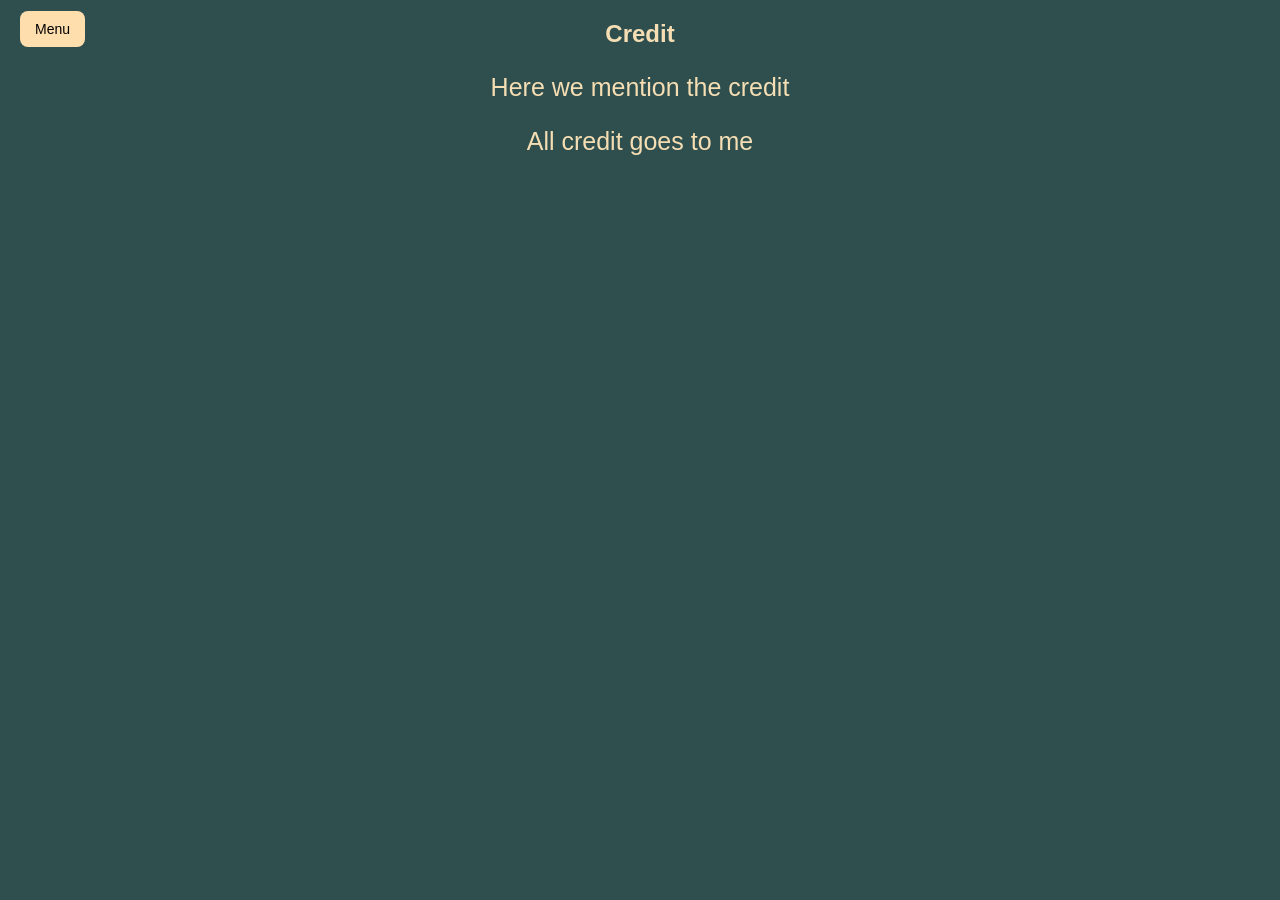
==== credit.html @ 22b6dfe8 "Initial commit" ====
<!DOCTYPE html>
<html lang="en">

<head>
	<meta charset="UTF-8">
	<meta name="viewport" content="width=device-width, initial-scale=1">
	<title></title>
	<link href="css/style.css" rel="stylesheet">
</head>

<body>
	<header id="credit-header">
		<nav class="back">
			<a href="./index.html">Menu</a>
		</nav>

		<h2>Credit</h2>
	</header>

	<section id="credit">
		<p>Here we mention the credit</p>
		<p>All credit goes to me </p>
	</section>
</body>

</html>
---- css/style.css ----
body {
	font-family: 'Trebuchet MS', 'Lucida Sans Unicode', 'Lucida Grande', 'Lucida Sans', Arial, sans-serif;
	background-color: darkslategray;
	color: wheat;
}

#main-menu {
	padding-top: 200px;
	text-align: center;
	text-decoration: none;
}

#main-menu h2 {
	font-size: 30px;
}

#menu a {
	display: block;
	width: 200px;
	padding: 10px;
	margin: 10px auto;
	background-color: navajowhite;
	color: black;
	text-decoration: none;
	border-radius: 5px;
}


.back {
	position: absolute;
	top: 20px;
	left: 20px;
}

/* Back button */
.back a {
	text-decoration: none;
	padding: 10px 15px;

	background: navajowhite;
	color: black;
	border-radius: 8px;

	font-size: 14px;

	transition: all 0.2s ease;
}

#credit-header h2 {
	text-align: center;
}

#credit p {
	font-family: 'Franklin Gothic Medium', 'Arial Narrow', Arial, sans-serif;
	font-size: 25px;
	text-align: center;
}
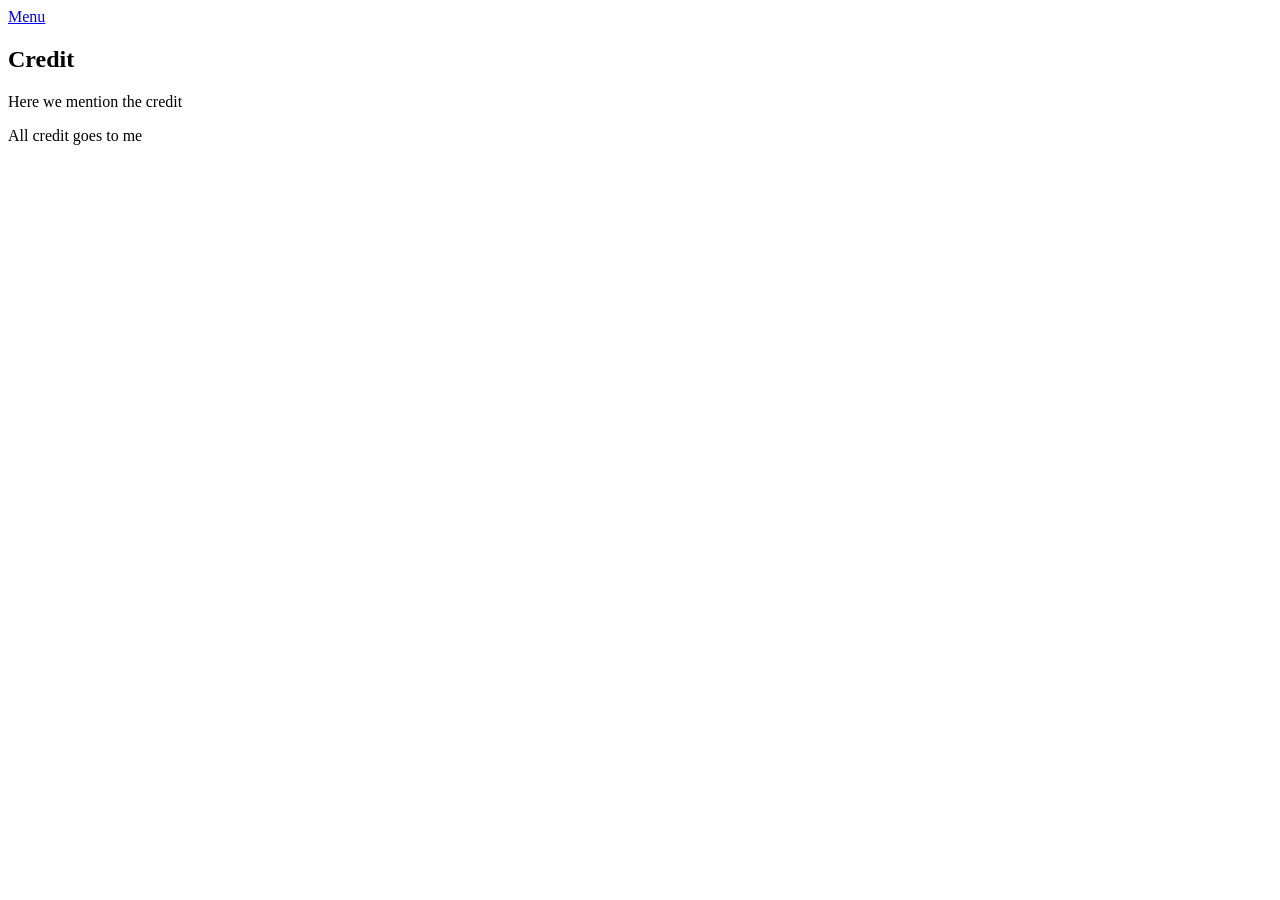
==== commit a496d0cb: "Small bug:(title)" ====
--- a/credit.html
+++ b/credit.html
@@ -4,7 +4,7 @@
 <head>
 	<meta charset="UTF-8">
 	<meta name="viewport" content="width=device-width, initial-scale=1">
-	<title></title>
+	<title>Guess-who</title>
 	<link href="css/style.css" rel="stylesheet">
 </head>
 
